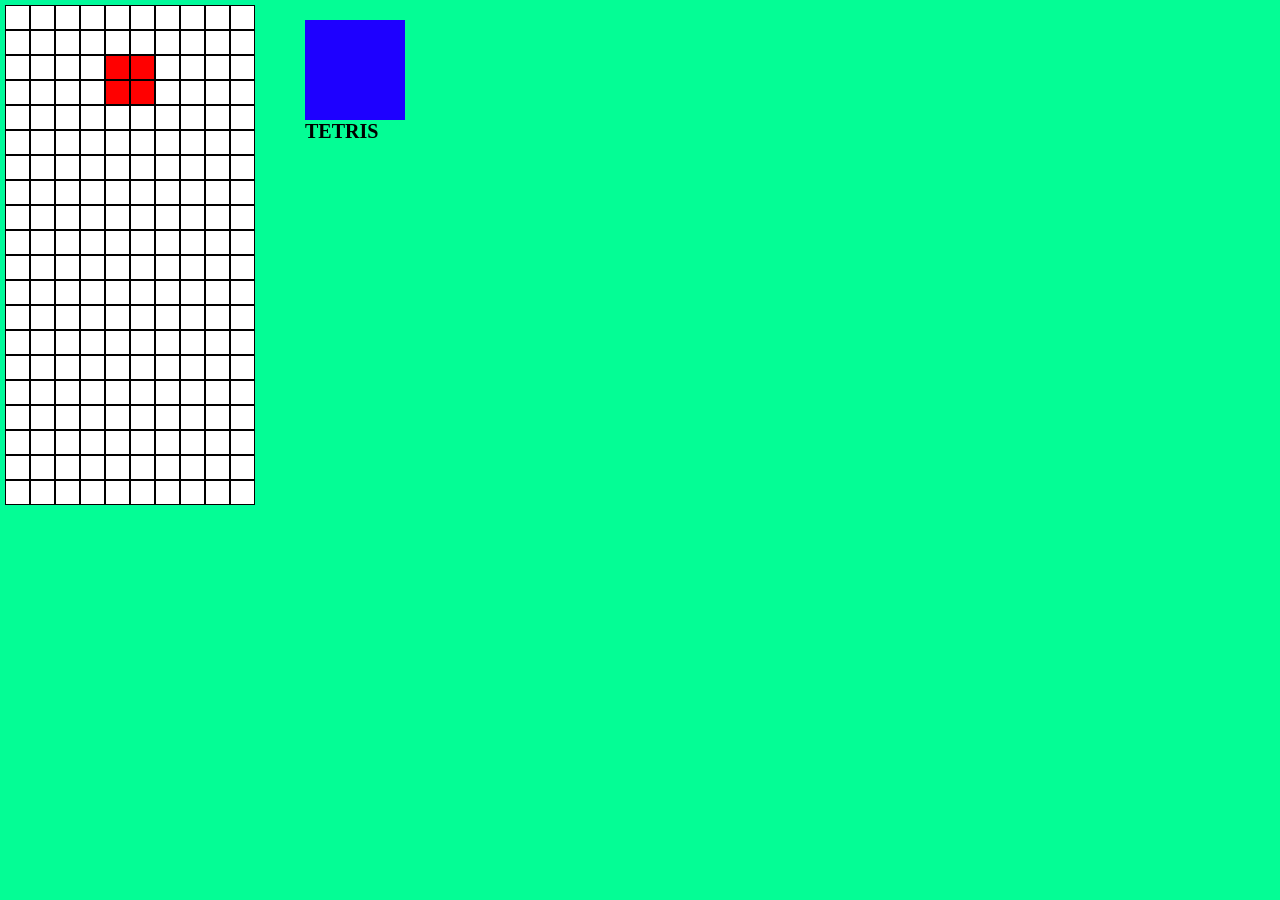
==== gameTeTris/index.html @ cb288dab "Add files via upload" ====
<!doctype html>
<html lang="en">
  <head>
    <meta charset="UTF-8" />
    <meta name="viewport" content="width=device-width, initial-scale=1.0" />
    <link rel="stylesheet" href="style.css" />
    <title>Document</title>
  </head>
  <body>
    <div class="home">
      <div id="manhinhchinh">
        </div>
      </div>
    </div>
    <div class="menugame">
      <div class="manhinhphu"></div>
      <div class="header">
        <h1>TETRIS</h1>
      </div>
    </div>
  </body>
  <script src="main.js"></script>
</html>
---- gameTeTris/style.css ----
* {
    box-sizing: border-box;
    margin: 0;
    padding: 0;

}

body {
    display: flex;
    justify-self: center;
    gap: 25px;
    background-color: #04fd95;
}


#manhinhchinh {
    display: grid;
    grid-template-columns: repeat(10, 25px);

    grid-template-rows: repeat(20, 25px);
    width: fit-content;
    background-color: #00fa9a;
    padding: 5px;
}

.o_vuong {
    background-color: white;
    border: 1px solid #000;
    width: 100%;
    height: 100%;
}

.header {
    display: flex;
    justify-self: center;

}

.header h1 {

    font-size: 20px;
    color: #000;
}

.manhinhphu {

    height: 100px;
    width: 100px;
    background-color: rgb(30, 0, 255);


}

.menugame {
    padding: 20px;

}

.vat_the {
    background-color: red;
}

.da_co_dinh {
    background-color: #ff9800;
    box-shadow: 0 0 3px #ff9800;
}
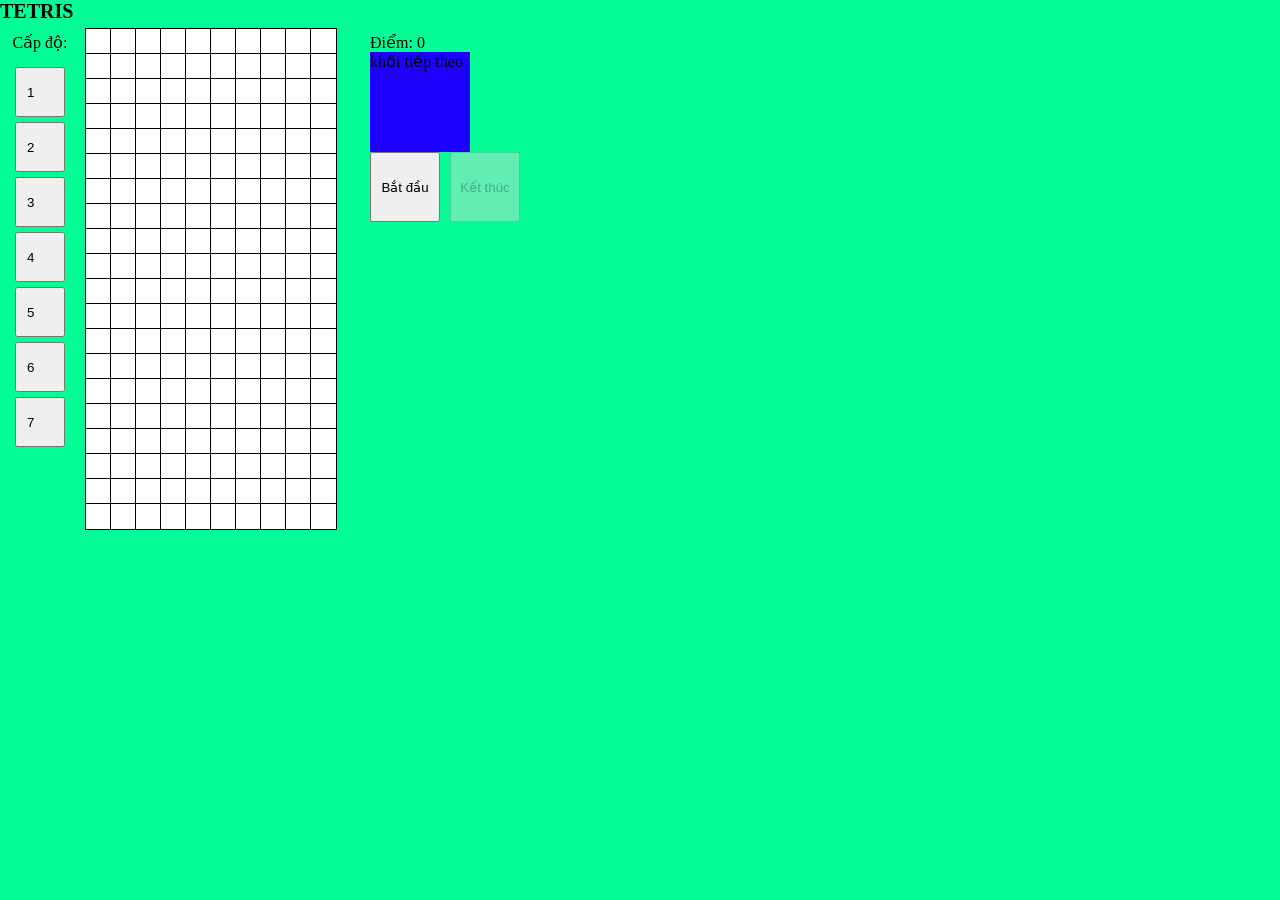
==== commit 0c46f186: "điều chỉnh lại giao diện game" ====
--- a/gameTeTris/index.html
+++ b/gameTeTris/index.html
@@ -7,15 +7,43 @@
     <title>Document</title>
   </head>
   <body>
-    <div class="home">
-      <div id="manhinhchinh">
+    <!-- khu vực thông tin menu -->
+    <div class="header">
+      <h1>TETRIS</h1>
+    </div>
+    <div class="game">
+      <div class="capdo">
+        <span>Cấp độ: </span>
+        <div id="chon_level">
+          <button class="level" data-level="1">1</button>
+          <button class="level" data-level="2">2</button>
+          <button class="level" data-level="3">3</button>
+          <button class="level" data-level="4">4</button>
+          <button class="level" data-level="5">5</button>
+          <button class="level" data-level="6">6</button>
+          <button class="level" data-level="7">7</button>
         </div>
       </div>
-    </div>
-    <div class="menugame">
-      <div class="manhinhphu"></div>
-      <div class="header">
-        <h1>TETRIS</h1>
+      <!-- màn hình chơi -->
+      <div class="home">
+        <div id="manhinhchinh"></div>
+      </div>
+      <!-- cấp độ -->
+      <div class="thongtingame">
+        <div class="diemso">Điểm: <span id="diemhientai">0 </span></div>
+
+        <div class="manhinhphu">
+          <p>khối tiếp theo</p>
+        </div>
+
+        <div class="dieu_khien">
+          <div class="nutdieukhien">
+            <button id="nutBatDau">Bắt đầu</button>
+          </div>
+          <div class="nutdieukhien">
+            <button id="nutKetThuc" disabled>Kết thúc</button>
+          </div>
+        </div>
       </div>
     </div>
   </body>
--- a/gameTeTris/style.css
+++ b/gameTeTris/style.css
@@ -1,17 +1,18 @@
 * {
-    box-sizing: border-box;
     margin: 0;
-    padding: 0;
-
 }
 
 body {
     display: flex;
+    flex-direction: column;
     justify-self: center;
-    gap: 25px;
     background-color: #04fd95;
 }
 
+.game {
+    display: flex;
+
+}
 
 #manhinhchinh {
     display: grid;
@@ -51,11 +52,6 @@
 
 }
 
-.menugame {
-    padding: 20px;
-
-}
-
 .vat_the {
     background-color: red;
 }
@@ -63,4 +59,36 @@
 .da_co_dinh {
     background-color: #ff9800;
     box-shadow: 0 0 3px #ff9800;
+}
+
+.capdo {
+    display: flex;
+    flex-direction: column;
+    align-items: center;
+    padding: 10px 10px;
+    gap: 10px;
+}
+
+.capdo .level {
+    height: 50px;
+    width: 50px;
+    display: flex;
+    flex-direction: column;
+    justify-content: center;
+    margin: 5px;
+    padding: 10px 10px;
+}
+
+.thongtingame {
+    padding: 10px 30px;
+}
+
+.thongtingame .dieu_khien {
+    display: flex;
+    gap: 10px;
+}
+
+.thongtingame .dieu_khien .nutdieukhien button {
+    height: 70px;
+    width: 70px;
 }
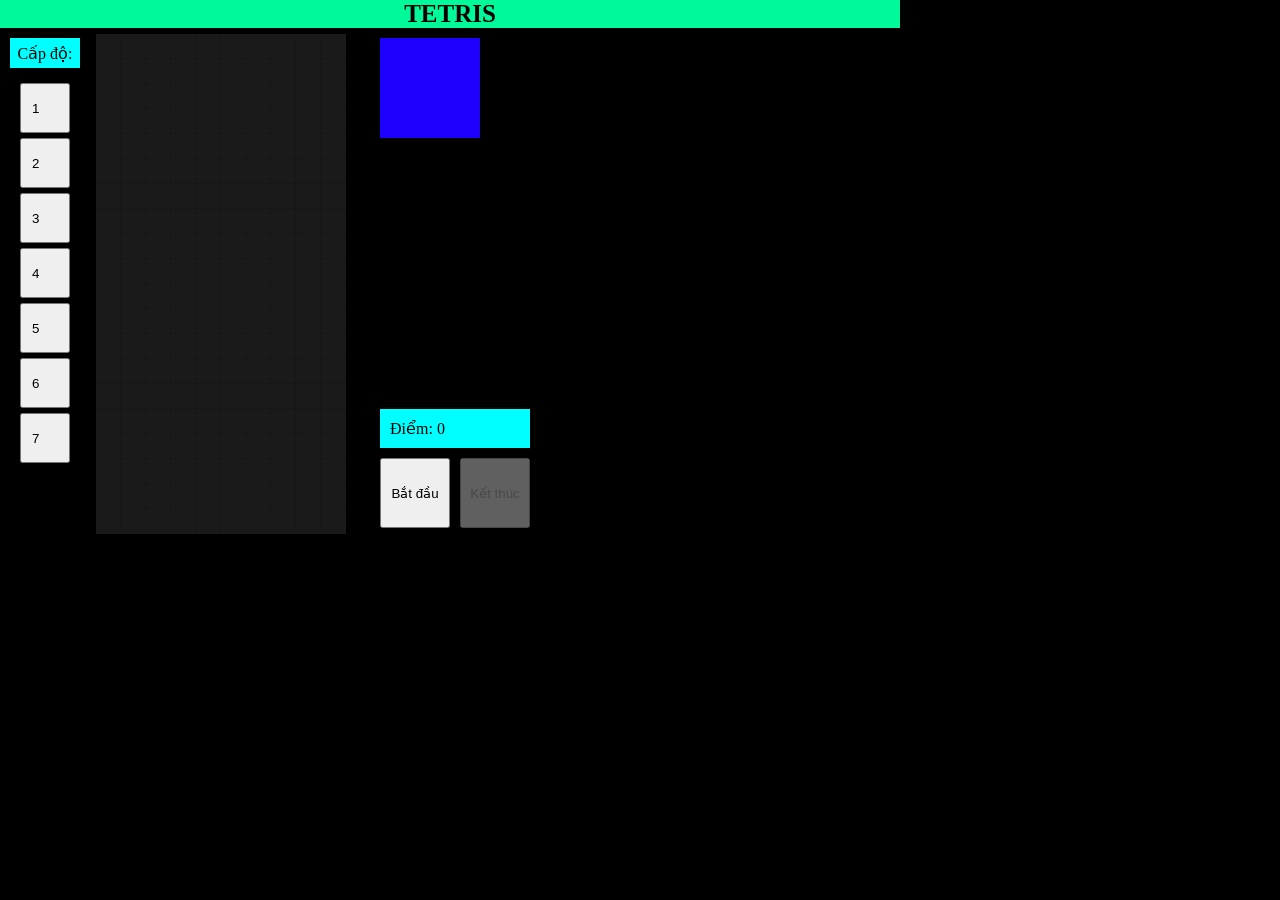
==== commit c2e94491: "giao diện mới" ====
--- a/gameTeTris/index.html
+++ b/gameTeTris/index.html
@@ -7,45 +7,45 @@
     <title>Document</title>
   </head>
   <body>
-    <!-- khu vực thông tin menu -->
-    <div class="header">
-      <h1>TETRIS</h1>
-    </div>
-    <div class="game">
-      <div class="capdo">
-        <span>Cấp độ: </span>
-        <div id="chon_level">
-          <button class="level" data-level="1">1</button>
-          <button class="level" data-level="2">2</button>
-          <button class="level" data-level="3">3</button>
-          <button class="level" data-level="4">4</button>
-          <button class="level" data-level="5">5</button>
-          <button class="level" data-level="6">6</button>
-          <button class="level" data-level="7">7</button>
+    <div class="nen_chinh">
+      <div class="header">
+        <h1>TETRIS</h1>
+      </div>
+      <div class="game">
+        <!-- cấp độ -->
+        <div class="capdo">
+          <span>Cấp độ: </span>
+          <div id="chon_level">
+            <button class="level" data-level="1">1</button>
+            <button class="level" data-level="2">2</button>
+            <button class="level" data-level="3">3</button>
+            <button class="level" data-level="4">4</button>
+            <button class="level" data-level="5">5</button>
+            <button class="level" data-level="6">6</button>
+            <button class="level" data-level="7">7</button>
+          </div>
         </div>
-      </div>
-      <!-- màn hình chơi -->
-      <div class="home">
-        <div id="manhinhchinh"></div>
-      </div>
-      <!-- cấp độ -->
-      <div class="thongtingame">
-        <div class="diemso">Điểm: <span id="diemhientai">0 </span></div>
-
-        <div class="manhinhphu">
-          <p>khối tiếp theo</p>
+        <!-- màn hình chơi -->
+        <div class="home">
+          <div id="manhinhchinh"></div>
         </div>
-
-        <div class="dieu_khien">
-          <div class="nutdieukhien">
-            <button id="nutBatDau">Bắt đầu</button>
-          </div>
-          <div class="nutdieukhien">
-            <button id="nutKetThuc" disabled>Kết thúc</button>
+        <div class="thongtingame">
+          <div class="manhinhphu"></div>
+          <div class="menuphu">
+            <div class="diemso">Điểm: <span id="diemhientai">0 </span></div>
+            <div class="dieu_khien">
+              <div class="nutdieukhien">
+                <button id="nutBatDau">Bắt đầu</button>
+              </div>
+              <div class="nutdieukhien">
+                <button id="nutKetThuc" disabled>Kết thúc</button>
+              </div>
+            </div>
           </div>
         </div>
       </div>
     </div>
+    <!-- khu vực thông tin menu -->
   </body>
   <script src="main.js"></script>
 </html>
--- a/gameTeTris/style.css
+++ b/gameTeTris/style.css
@@ -6,40 +6,50 @@
     display: flex;
     flex-direction: column;
     justify-self: center;
-    background-color: #04fd95;
+
+    background: #000;
+}
+
+.nen_chinh {
+    width: 900px;
+    height: 100%;
+
 }
 
 .game {
     display: flex;
+    background-image: url('/-n-LTF_End/gameTeTris/bp39965tupa31.png');
+    background-size: 100%;
 
+    background-position: 300px center;
 }
 
 #manhinhchinh {
     display: grid;
     grid-template-columns: repeat(10, 25px);
-
     grid-template-rows: repeat(20, 25px);
     width: fit-content;
-    background-color: #00fa9a;
     padding: 5px;
 }
 
 .o_vuong {
     background-color: white;
     border: 1px solid #000;
+    opacity: 0.1;
     width: 100%;
     height: 100%;
 }
 
 .header {
     display: flex;
-    justify-self: center;
+    justify-content: center;
+    background: #00fa9a;
 
 }
 
 .header h1 {
 
-    font-size: 20px;
+    font-size: 25px;
     color: #000;
 }
 
@@ -52,11 +62,19 @@
 
 }
 
+.menuphu {
+    display: flex;
+    gap: 10px;
+    flex-direction: column;
+}
+
 .vat_the {
+    opacity: 1;
     background-color: red;
 }
 
 .da_co_dinh {
+    opacity: 1;
     background-color: #ff9800;
     box-shadow: 0 0 3px #ff9800;
 }
@@ -80,7 +98,10 @@
 }
 
 .thongtingame {
+    display: flex;
     padding: 10px 30px;
+    flex-direction: column;
+    justify-content: space-between;
 }
 
 .thongtingame .dieu_khien {
@@ -91,4 +112,18 @@
 .thongtingame .dieu_khien .nutdieukhien button {
     height: 70px;
     width: 70px;
+}
+
+.capdo span {
+    width: 70px;
+    height: 30px;
+    display: flex;
+    background-color: aqua;
+    align-items: center;
+    justify-content: center;
+}
+
+.diemso {
+    padding: 10px 10px;
+    background-color: aqua;
 }
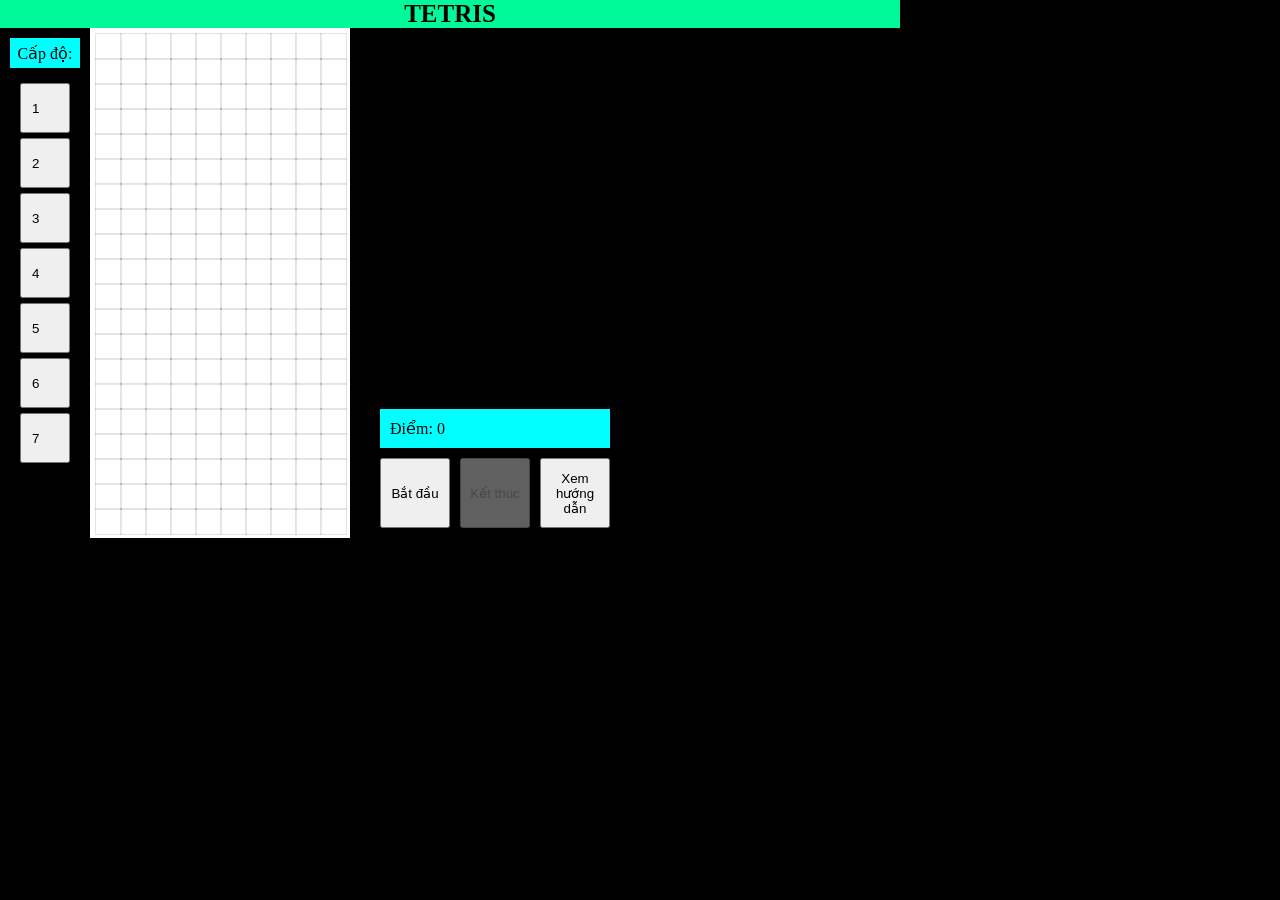
==== commit 1e872fd0: "sửa lỗi và thêm cơ chế. thêm logic lv 2" ====
--- a/gameTeTris/index.html
+++ b/gameTeTris/index.html
@@ -32,6 +32,10 @@
         <div class="thongtingame">
           <div class="manhinhphu"></div>
           <div class="menuphu">
+            <div class="huongdan" id="khungHuongDan">
+              <iframe src="huongdan.html"></iframe>
+              <button id="nutDongHuongDan">Đóng</button>
+            </div>
             <div class="diemso">Điểm: <span id="diemhientai">0 </span></div>
             <div class="dieu_khien">
               <div class="nutdieukhien">
@@ -39,6 +43,9 @@
               </div>
               <div class="nutdieukhien">
                 <button id="nutKetThuc" disabled>Kết thúc</button>
+              </div>
+              <div class="nutdieukhien">
+                <button id="nutMoHuongDan">Xem hướng dẫn</button>
               </div>
             </div>
           </div>
--- a/gameTeTris/style.css
+++ b/gameTeTris/style.css
@@ -13,14 +13,12 @@
 .nen_chinh {
     width: 900px;
     height: 100%;
-
 }
 
 .game {
     display: flex;
     background-image: url('/-n-LTF_End/gameTeTris/bp39965tupa31.png');
     background-size: 100%;
-
     background-position: 300px center;
 }
 
@@ -30,6 +28,7 @@
     grid-template-rows: repeat(20, 25px);
     width: fit-content;
     padding: 5px;
+    background-color: white;
 }
 
 .o_vuong {
@@ -54,12 +53,27 @@
 }
 
 .manhinhphu {
-
     height: 100px;
     width: 100px;
-    background-color: rgb(30, 0, 255);
-
-
+    background-color: rgb(0, 0, 0);
+    display: flex;
+    align-items: center;
+    justify-content: center;
+}
+
+.khoi_xem_truoc {
+    display: flex;
+    flex-direction: column;
+}
+
+.hang_xem_truoc {
+    display: flex;
+}
+
+.o_vuong_nho {
+    width: 20px;
+    height: 20px;
+    border: 1px solid rgba(255, 255, 255, 0.2);
 }
 
 .menuphu {
@@ -70,13 +84,11 @@
 
 .vat_the {
     opacity: 1;
-    background-color: red;
 }
 
 .da_co_dinh {
     opacity: 1;
-    background-color: #ff9800;
-    box-shadow: 0 0 3px #ff9800;
+    box-shadow: inset 0 0 2px rgba(255, 255, 255, 0.8);
 }
 
 .capdo {
@@ -123,7 +135,69 @@
     justify-content: center;
 }
 
+.huongdan {
+    background-color: aqua;
+    padding: 10px 10px;
+}
+
+.huongdan a {
+    text-decoration: none;
+    color: #000;
+}
+
 .diemso {
     padding: 10px 10px;
     background-color: aqua;
+}
+
+.mau_tim {
+    background-color: #B56CFF;
+}
+
+.mau_xanh_nhat {
+    background-color: #38D9F5;
+}
+
+.mau_vang {
+    background-color: #FFD166;
+}
+
+.mau_cam {
+    background-color: #FF9F43;
+}
+
+.mau_xanh_dam {
+    background-color: #4D96FF;
+}
+
+.mau_xanh_la {
+    background-color: #4ADE80;
+}
+
+.mau_do {
+    background-color: #FF5C8A;
+}
+
+.huongdan {
+    display: none;
+    position: fixed;
+    top: 50%;
+    left: 50%;
+    transform: translate(-50%, -50%);
+    width: 500px;
+    height: 400px;
+    background: white;
+    padding: 20px;
+    z-index: 100;
+    border-radius: 10px;
+}
+
+.huongdan.hien_thi {
+    display: block;
+}
+
+.huongdan iframe {
+    width: 100%;
+    height: 85%;
+    border: none;
 }
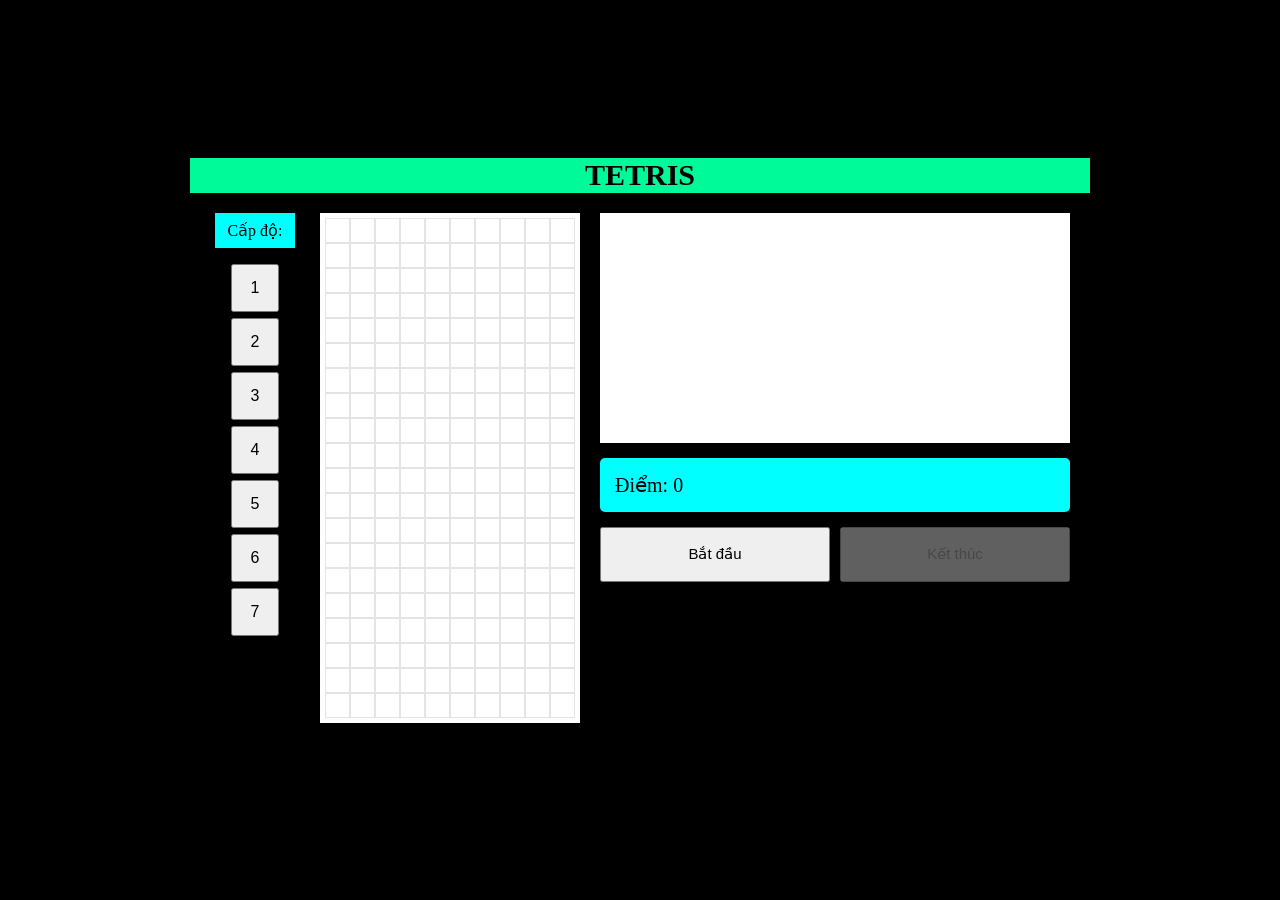
==== commit 0b606e74: "them logic lv 4" ====
--- a/gameTeTris/index.html
+++ b/gameTeTris/index.html
@@ -32,10 +32,6 @@
         <div class="thongtingame">
           <div class="manhinhphu"></div>
           <div class="menuphu">
-            <div class="huongdan" id="khungHuongDan">
-              <iframe src="huongdan.html"></iframe>
-              <button id="nutDongHuongDan">Đóng</button>
-            </div>
             <div class="diemso">Điểm: <span id="diemhientai">0 </span></div>
             <div class="dieu_khien">
               <div class="nutdieukhien">
@@ -44,15 +40,11 @@
               <div class="nutdieukhien">
                 <button id="nutKetThuc" disabled>Kết thúc</button>
               </div>
-              <div class="nutdieukhien">
-                <button id="nutMoHuongDan">Xem hướng dẫn</button>
-              </div>
             </div>
           </div>
         </div>
       </div>
     </div>
-    <!-- khu vực thông tin menu -->
   </body>
   <script src="main.js"></script>
 </html>
--- a/gameTeTris/style.css
+++ b/gameTeTris/style.css
@@ -1,25 +1,34 @@
 * {
     margin: 0;
+    box-sizing: border-box;
 }
 
 body {
     display: flex;
     flex-direction: column;
-    justify-self: center;
-
+    align-items: center;
+    justify-content: center;
+    min-height: 100vh;
+    padding: 20px;
     background: #000;
 }
 
 .nen_chinh {
     width: 900px;
-    height: 100%;
+    max-width: 100%;
+    height: auto;
 }
 
 .game {
     display: flex;
+    align-items: flex-start;
+    justify-content: space-between;
+    gap: 20px;
+    padding: 20px;
+    min-height: 550px;
     background-image: url('/-n-LTF_End/gameTeTris/bp39965tupa31.png');
-    background-size: 100%;
-    background-position: 300px center;
+    background-size: cover;
+    background-position: center;
 }
 
 #manhinhchinh {
@@ -42,20 +51,20 @@
 .header {
     display: flex;
     justify-content: center;
+    align-items: center;
+    height: 35px;
     background: #00fa9a;
-
 }
 
 .header h1 {
-
-    font-size: 25px;
+    font-size: 30px;
     color: #000;
 }
 
 .manhinhphu {
-    height: 100px;
-    width: 100px;
-    background-color: rgb(0, 0, 0);
+    height: 230px;
+    width: 100%;
+    background-color: rgb(255, 255, 255);
     display: flex;
     align-items: center;
     justify-content: center;
@@ -78,8 +87,9 @@
 
 .menuphu {
     display: flex;
-    gap: 10px;
-    flex-direction: column;
+    gap: 15px;
+    flex-direction: column;
+    width: 100%;
 }
 
 .vat_the {
@@ -95,59 +105,69 @@
     display: flex;
     flex-direction: column;
     align-items: center;
-    padding: 10px 10px;
+    width: 90px;
+    flex-shrink: 0;
+    padding: 0;
     gap: 10px;
 }
 
 .capdo .level {
-    height: 50px;
-    width: 50px;
-    display: flex;
-    flex-direction: column;
-    justify-content: center;
-    margin: 5px;
-    padding: 10px 10px;
+    height: 48px;
+    width: 48px;
+    display: flex;
+    flex-direction: column;
+    align-items: center;
+    justify-content: center;
+    margin: 6px auto;
+    padding: 5px;
+    cursor: pointer;
+    font-size: 16px;
 }
 
 .thongtingame {
     display: flex;
-    padding: 10px 30px;
-    flex-direction: column;
-    justify-content: space-between;
+    flex: 1;
+    min-width: 0;
+    min-height: 510px;
+    padding: 0;
+    flex-direction: column;
+    justify-content: flex-start;
+    gap: 15px;
 }
 
 .thongtingame .dieu_khien {
     display: flex;
     gap: 10px;
+    width: 100%;
+}
+
+.thongtingame .dieu_khien .nutdieukhien {
+    flex: 1;
+    min-width: 0;
 }
 
 .thongtingame .dieu_khien .nutdieukhien button {
-    height: 70px;
-    width: 70px;
+    height: 55px;
+    width: 100%;
+    padding: 5px;
+    font-size: 15px;
+    cursor: pointer;
 }
 
 .capdo span {
-    width: 70px;
-    height: 30px;
+    width: 80px;
+    height: 35px;
     display: flex;
     background-color: aqua;
     align-items: center;
     justify-content: center;
 }
 
-.huongdan {
+.diemso {
+    padding: 15px;
     background-color: aqua;
-    padding: 10px 10px;
-}
-
-.huongdan a {
-    text-decoration: none;
-    color: #000;
-}
-
-.diemso {
-    padding: 10px 10px;
-    background-color: aqua;
+    font-size: 20px;
+    border-radius: 5px;
 }
 
 .mau_tim {
@@ -178,26 +198,31 @@
     background-color: #FF5C8A;
 }
 
-.huongdan {
-    display: none;
-    position: fixed;
-    top: 50%;
-    left: 50%;
-    transform: translate(-50%, -50%);
-    width: 500px;
-    height: 400px;
-    background: white;
-    padding: 20px;
-    z-index: 100;
-    border-radius: 10px;
-}
-
-.huongdan.hien_thi {
-    display: block;
-}
-
-.huongdan iframe {
-    width: 100%;
-    height: 85%;
-    border: none;
+.vat_the_bay {
+    background-color: #ff1744;
+    opacity: 1;
+    box-shadow: inset 0 0 3px rgba(255, 255, 255, 0.65);
+}
+
+.thoigian {
+    padding: 10px;
+    background-color: #1e293b;
+    color: white;
+    border-radius: 8px;
+}
+
+.thoigian p {
+    margin: 8px 0;
+}
+
+#trangThaiCoChe {
+    color: #38d9f5;
+    font-weight: bold;
+}
+
+#thoiGianHieuUng,
+#thoiGianDotTiep {
+    color: #ffd166;
+    font-size: 22px;
+    font-weight: bold;
 }
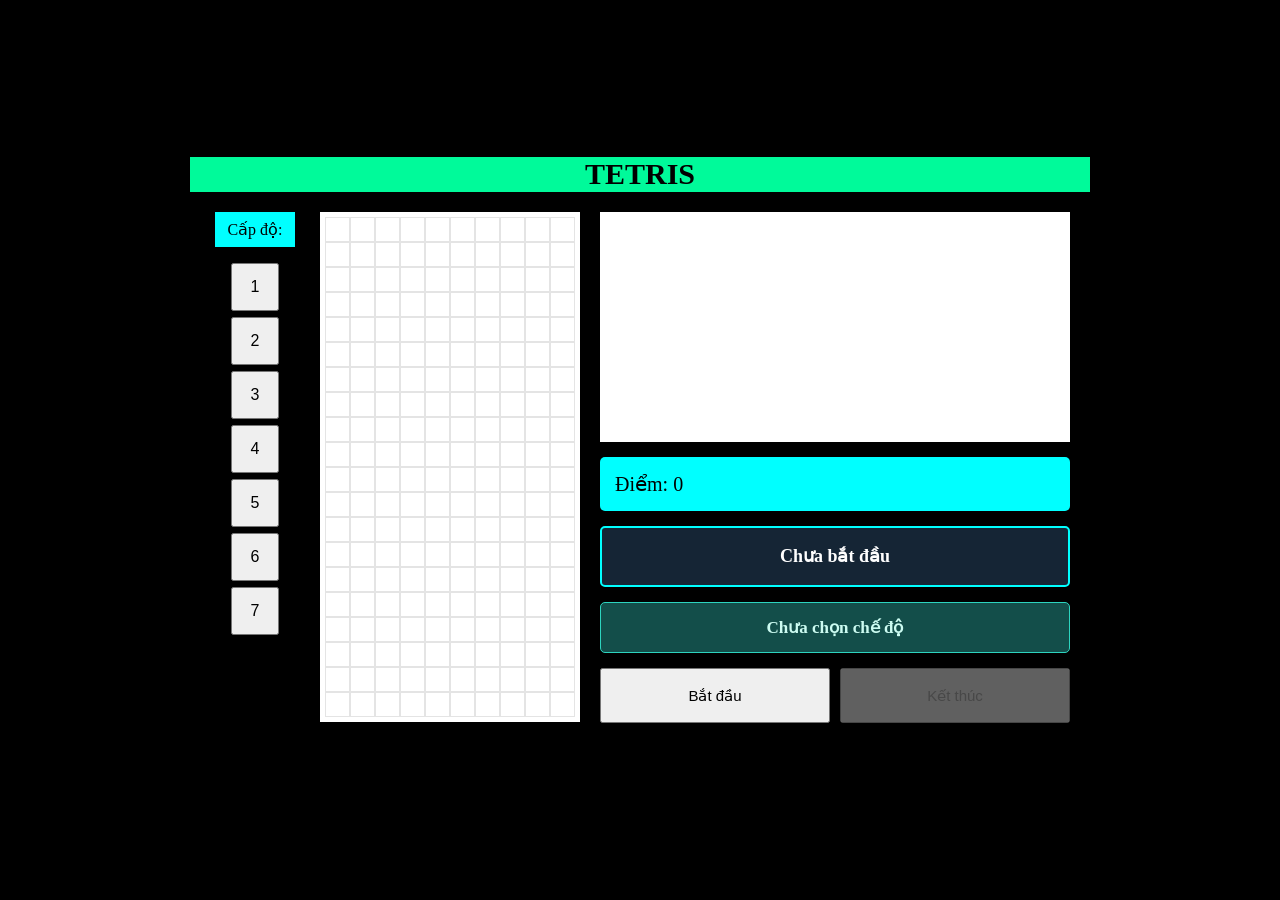
==== commit 519918d4: "thêm hiện thị thời gian cho người chơi biết" ====
--- a/gameTeTris/index.html
+++ b/gameTeTris/index.html
@@ -33,6 +33,8 @@
           <div class="manhinhphu"></div>
           <div class="menuphu">
             <div class="diemso">Điểm: <span id="diemhientai">0 </span></div>
+            <div id="thongBaoLevel">Chưa bắt đầu</div>
+            <div id="cheDoHienTai">Chưa chọn chế độ</div>
             <div class="dieu_khien">
               <div class="nutdieukhien">
                 <button id="nutBatDau">Bắt đầu</button>
@@ -46,5 +48,5 @@
       </div>
     </div>
   </body>
-  <script src="main.js"></script>
+  <script src="game.js"></script>
 </html>
--- a/gameTeTris/style.css
+++ b/gameTeTris/style.css
@@ -204,25 +204,34 @@
     box-shadow: inset 0 0 3px rgba(255, 255, 255, 0.65);
 }
 
-.thoigian {
-    padding: 10px;
-    background-color: #1e293b;
+#thongBaoLevel {
+    width: 100%;
+    min-height: 60px;
+    padding: 15px;
+
+    display: flex;
+    align-items: center;
+    justify-content: center;
+
+    background-color: #152535;
+    border: 2px solid aqua;
+    border-radius: 5px;
+
     color: white;
-    border-radius: 8px;
-}
-
-.thoigian p {
-    margin: 8px 0;
-}
-
-#trangThaiCoChe {
-    color: #38d9f5;
+    font-size: 18px;
     font-weight: bold;
-}
-
-#thoiGianHieuUng,
-#thoiGianDotTiep {
-    color: #ffd166;
-    font-size: 22px;
+    text-align: center;
+    line-height: 1.5;
+}
+
+#cheDoHienTai {
+    padding: 12px;
+    background-color: #134e4a;
+    border: 1px solid #2dd4bf;
+    border-radius: 5px;
+    color: #ccfbf1;
+    font-size: 17px;
     font-weight: bold;
+    text-align: center;
+    line-height: 1.5;
 }
